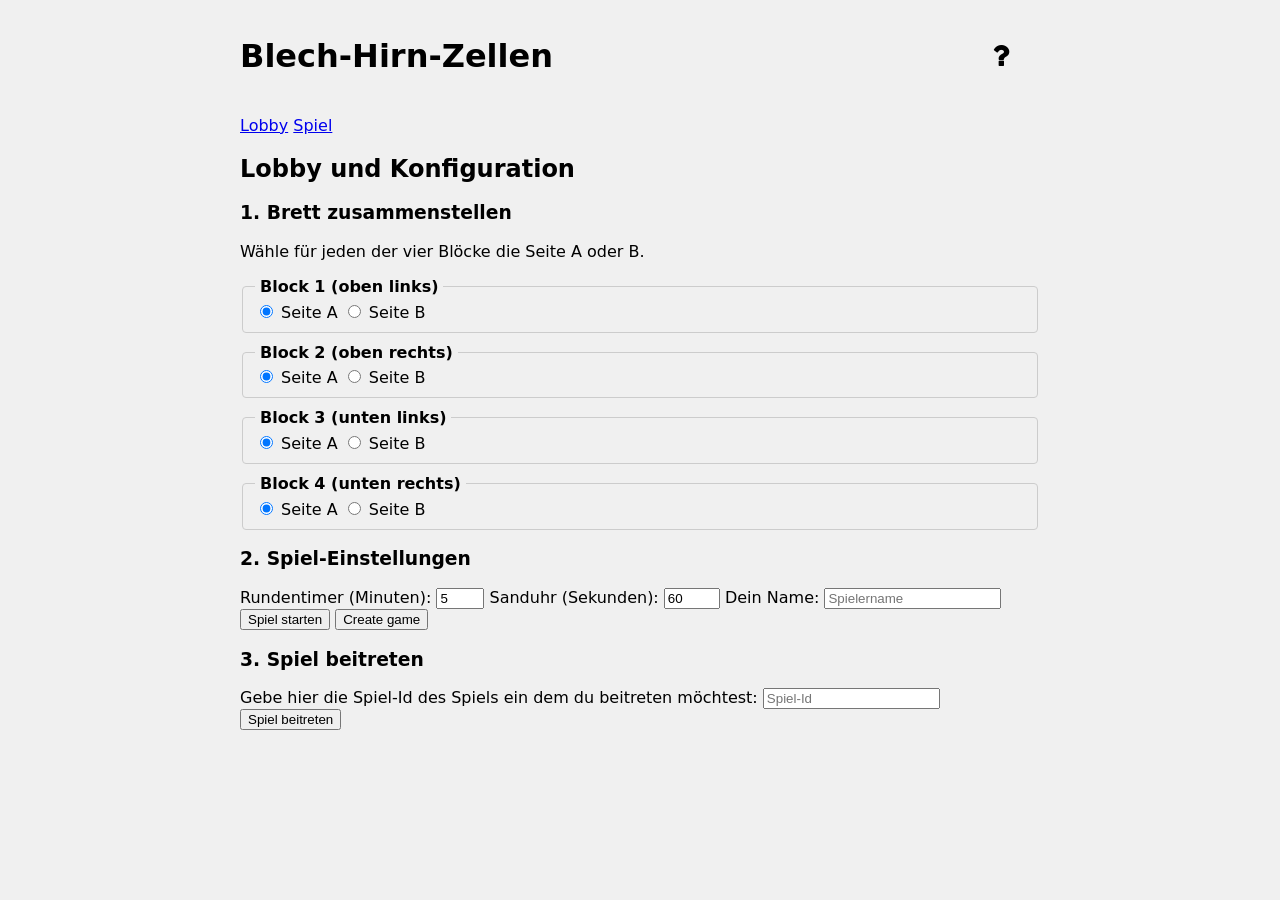
==== Frontend/nginx/static/index.html @ 742a6ca0 "feat(demonstration-loop): Add a loop in which players have to demonstrate their solution to the othe" ====
<!doctype html>
<html lang="de">

<head>
  <meta charset="utf-8">
  <title>Blech-Hirn-Zellen</title>
  <meta name="viewport" content="width=device-width, initial-scale=1">
  <link rel="stylesheet" href="styles.css">
  <link rel="stylesheet" href="https://cdnjs.cloudflare.com/ajax/libs/font-awesome/4.7.0/css/font-awesome.min.css">
</head>

<body>
  <header>
    <div id="container">
      <h1>Blech-Hirn-Zellen</h1>
      <button id="guide-btn" class="guide-btn"><i class="fa fa-question"></i></button>
    </div>
    <div id="guide-modal" class="modal">

      <!-- Modal content -->
      <div class="modal-content">
        <span class="close">&times;</span>
        <iframe src="guide.html" class="guide-html-display" title="Guide Display"></iframe>
      </div>

    </div>
    <h3 id="player-name-display"></h3>
    <nav>
      <a href="#lobby">Lobby</a>
      <a href="#game">Spiel</a>
    </nav>
  </header>

  <main>
    <section id="lobby-view" aria-label="Lobby">
      <h2>Lobby und Konfiguration</h2>

      <form id="board-config-form">
        <h3>1. Brett zusammenstellen</h3>
        <p>Wähle für jeden der vier Blöcke die Seite A oder B.</p>

        <fieldset>
          <legend>Block 1 (oben links)</legend>
          <label><input type="radio" name="block1_side" value="A" checked> Seite A</label>
          <label><input type="radio" name="block1_side" value="B"> Seite B</label>
        </fieldset>
        <fieldset>
          <legend>Block 2 (oben rechts)</legend>
          <label><input type="radio" name="block2_side" value="A" checked> Seite A</label>
          <label><input type="radio" name="block2_side" value="B"> Seite B</label>
        </fieldset>
        <fieldset>
          <legend>Block 3 (unten links)</legend>
          <label><input type="radio" name="block3_side" value="A" checked> Seite A</label>
          <label><input type="radio" name="block3_side" value="B"> Seite B</label>
        </fieldset>
        <fieldset>
          <legend>Block 4 (unten rechts)</legend>
          <label><input type="radio" name="block4_side" value="A" checked> Seite A</label>
          <label><input type="radio" name="block4_side" value="B"> Seite B</label>
        </fieldset>

        <h3>2. Spiel-Einstellungen</h3>
        <label>
          Rundentimer (Minuten):
          <input name="timer" type="number" min="1" max="20" value="5">
        </label>
        <label>
          Sanduhr (Sekunden):
          <input name="hourglass" type="number" min="30" max="300" value="60">
        </label>
        <label>
          Dein Name:
          <input name="playerName" type="text" placeholder="Spielername" required>
        </label>

        <button type="submit">Spiel starten</button>
        <button id="create-game" type="button">Create game</button>
        <label id="game-id-display"></label>

        <div id="player-list" hidden>
          <h4>Mitspieler</h4>
          <p>Spiel-Id: <span id="player-list-game-id"></span></p>
          <ul id="player-list-ul"></ul>
        </div>

        <h3>3. Spiel beitreten</h3>
        <label>
          Gebe hier die Spiel-Id des Spiels ein dem du beitreten möchtest:
          <input name="join-via-game-id" type="text" placeholder="Spiel-Id">
        </label>

        <button id="join-game" type="button">Spiel beitreten</button>
      </form>

      <p id="lobby-msg"></p>
    </section>

    <section id="game-view" aria-label="Spiel" hidden>
      <h2>Aktuelle Runde</h2>
      <label>
        Gebe hier die Zuganzahl an:
        <input name="move-count" type="number" min="1" max="100" value="1">
      </label>
      <button id="make-bet" type="button">Zuganzahl abgeben</button>

      <div id="status">
        <span id="board-name">Individuelles Brett</span> ·
        <span>Ziel: <span id="target-label"></span></span> ·
        <span>Restzeit: <span id="timer-label">–</span></span> ·
        <span>Sanduhr: <span id="hourglass-label">–</span></span>
      </div>

      <div id="bids-container">
        <h4>Zugangebote</h4>
        <ul id="bids-list"></ul>
      </div>

      <div id="board" aria-label="Spielfeld"></div>
      <p>Bewege den Roboter mit den Pfeiltasten. Er rutscht bis zum Hindernis.</p>
    </section>

    <section id="game-over-view" aria-label="Spielende" hidden>
      <h2>Spielende</h2>
      <p id="game-over-msg"></p>
      <button id="play-again">Nochmal spielen</button>
    </section>
  </main>

  <!-- Die Skript-Einbindung (JavaScript Modules) -->
  <script type="module" src="js/main.js"></script>
</body>

</html>
---- Frontend/nginx/static/styles.css ----
/* Globale Variablen für einfache Anpassungen */
:root {
  --cells: 16;
  --cell-size: 32px;
  /* Passe dies an, um das Brett größer/kleiner zu machen */
  --wall-thickness: 4px;
  --wall-color: #333;
}

body {
  font-family: system-ui, -apple-system, BlinkMacSystemFont, 'Segoe UI', Roboto, Oxygen, Ubuntu, Cantarell, 'Open Sans', 'Helvetica Neue', sans-serif;
  margin: 16px;
  background-color: #f0f0f0;
}

header,
main {
  max-width: 800px;
  margin: 0 auto;
}

/* Das Spielfeld als Grid-Container */
#board {
  display: grid;
  grid-template-columns: repeat(var(--cells), var(--cell-size));
  grid-template-rows: repeat(var(--cells), var(--cell-size));
  /* Wir entfernen den `gap`, da die Ränder jetzt die Linien bilden */
  background: #ccc;
  border: var(--wall-thickness) solid var(--wall-color);
  /* Ein äußerer Rahmen für das Brett */
}

/* Jede einzelne Zelle im Grid */
.cell {
  width: var(--cell-size);
  height: var(--cell-size);
  background: #fdfdfd;
  position: relative;
  /* Wichtig für die Positionierung des Roboters */

  /* SEHR WICHTIG: Verhindert, dass die Ränder die Zelle vergrößern und das Layout kaputt machen */
  box-sizing: border-box;
  border: 1px solid #ddd;
  /* damit leere zellen linien haben */
}

/* --- NEU: Regeln zum Zeichnen der Wände --- */
/* Wir verwenden die Ränder (border) der Zellen, um die Wände darzustellen */
.cell.wall-north {
  border-top: var(--wall-thickness) solid var(--wall-color);
}

.cell.wall-east {
  border-right: var(--wall-thickness) solid var(--wall-color);
}

.cell.wall-south {
  border-bottom: var(--wall-thickness) solid var(--wall-color);
}

.cell.wall-west {
  border-left: var(--wall-thickness) solid var(--wall-color);
}

/* --- Ende der neuen Regeln --- */


/* --- Chips --- */
.chip {
  position: absolute;
  inset: 0;
  display: flex;
  align-items: center;
  justify-content: center;
  font-size: 20px;
  z-index: 1;
}

.chip-red {
  color: #d44;
}

.chip-blue {
  color: #44d;
  text-shadow: 0px 0px 2px rgba(255, 255, 255, 0.5);
}

.chip-green {
  color: #4d4;
}

.chip-yellow {
  color: #dd4;
  text-shadow: 0px 0px 1px rgba(0, 0, 0, 0.5);
}

/* Die Roboter-Darstellung (unverändert) */
/* --- NEU: Regeln für jeden einzelnen Roboter --- */
.cell.robot-red::after {
  background-color: #d44;
}

.cell.robot-blue::after {
  background-color: #44d;
}

.cell.robot-green::after {
  background-color: #4d4;
}

.cell.robot-yellow::after {
  background-color: #dd4;
}

/* Basis-Styling für alle Roboter (ersetzt die alte .robot-Regel) */
[class*="robot-"]::after {
  content: "";
  position: absolute;
  inset: 5px;
  border-radius: 50%;
  box-shadow: 0 0 0 2px rgba(0, 0, 0, 0.5) inset;
  transition: transform 0.1s ease-out;
  /* Kleine Animation */
  z-index: 2;
}

/* NEU: Visuelles Feedback für den ausgewählten Roboter */
.cell.selected::after {
  transform: scale(1.2);
  outline: 3px solid gold;
  z-index: 3;
}

/* Die restlichen UI-Elemente (unverändert) */
#status {
  margin: 12px 0;
  font-size: 1.1em;
  background-color: #fff;
  padding: 8px;
  border-radius: 4px;
}

section[hidden] {
  display: none;
}

/* Styling für das Konfigurations-Formular */
#board-config-form fieldset {
  border: 1px solid #ccc;
  border-radius: 4px;
  margin-bottom: 10px;
}

#board-config-form legend {
  font-weight: bold;
  padding: 0 5px;
}

/* Player list styling */
#player-list {
  margin-top: 12px;
  background: #fff;
  padding: 8px;
  border-radius: 6px;
  border: 1px solid #ddd;
}

#player-list h4 {
  margin: 0 0 6px 0;
}

#player-list-ul {
  list-style: none;
  margin: 0;
  padding: 0;
}

#player-list-ul li {
  padding: 6px 8px;
  border-bottom: 1px solid #f0f0f0;
  display: flex;
  align-items: center;
  gap: 8px;
}

#player-list-ul li:last-child {
  border-bottom: none;
}

/* Game master highlight */
#player-list-ul li.gm {
  background: linear-gradient(90deg, rgba(255, 243, 205, 0.9), rgba(255, 250, 240, 0.6));
  font-weight: 600;
}

.gm-badge {
  background: #ffb400;
  color: #222;
  font-size: 0.8em;
  padding: 2px 6px;
  border-radius: 12px;
}

/* Disabled button styling for create-game */
button.disabled,
button[disabled] {
  opacity: 0.6;
  cursor: not-allowed;
  filter: grayscale(30%);
}

/* Guide button*/
#container {
  display: grid;
  grid-template-columns: 9fr 1fr;
  align-items: center;
  width: 100%;
}

.guide-btn {
  background-color: transparent;
  border: none;
  color: black;
  padding: 6px 8px;
  font-size: 30px;
  cursor: pointer;
}

.guide-btn:hover {
  color: Grey;
}

/* The Modal (background) */
.modal {
  display: none;
  /* Hidden by default */
  position: fixed;
  /* Stay in place */
  z-index: 1;
  /* Sit on top */
  padding-top: 10px;
  /* Location of the box */
  left: 0;
  top: 0;
  width: 100%;
  /* Full width */
  height: 100%;
  /* Full height */
  overflow: auto;
  /* Enable scroll if needed */
  background-color: rgb(0, 0, 0);
  /* Fallback color */
  background-color: rgba(0, 0, 0, 0.4);
  /* Black w/ opacity */
  bottom: 10px;
}

/* Modal Content */
.modal-content {
  background-color: #f0f0f0;
  margin: auto;
  padding: 20px;
  border: 1px solid #888;
  width: 80%;
  height: 90%;
}

/* The Close Button */
.close {
  color: #aaaaaa;
  float: right;
  font-size: 28px;
  font-weight: bold;
}

.close:hover,
.close:focus {
  color: #000;
  text-decoration: none;
  cursor: pointer;
}

/*Guide Display*/
.guide-html-display {
  border: none;
  width: 100%;
  height: inherit;
}

.guide-body {
  margin: unset;
}

img {
  border: 2px solid #000;
  border-radius: 4px;
  padding: 5px;
}

/* Tooltip container */
.tooltip {
  position: relative;
  display: inline-block;
}

/* Tooltip text */
.tooltip .tooltiptext {
  visibility: hidden;
  width: 120px;
  background-color: #555;
  color: #fff;
  text-align: center;
  padding: 5px 0;
  border-radius: 6px;

  /* Position the tooltip text */
  position: absolute;
  z-index: 1;
  top: 135%;
  left: 50%;
  margin-left: -60px;

  /* Fade in tooltip */
  opacity: 0;
  transition: opacity 0.3s;
}

/* Tooltip arrow */
.tooltip .tooltiptext::after {
  content: "";
  position: absolute;
  bottom: 100%;
  left: 50%;
  margin-left: -5px;
  border-width: 5px;
  border-style: solid;
  border-color: #555 transparent transparent transparent;
}

/* Show the tooltip text when you mouse over the tooltip container */
.tooltip:hover .tooltiptext {
  visibility: visible;
  opacity: 1;
}
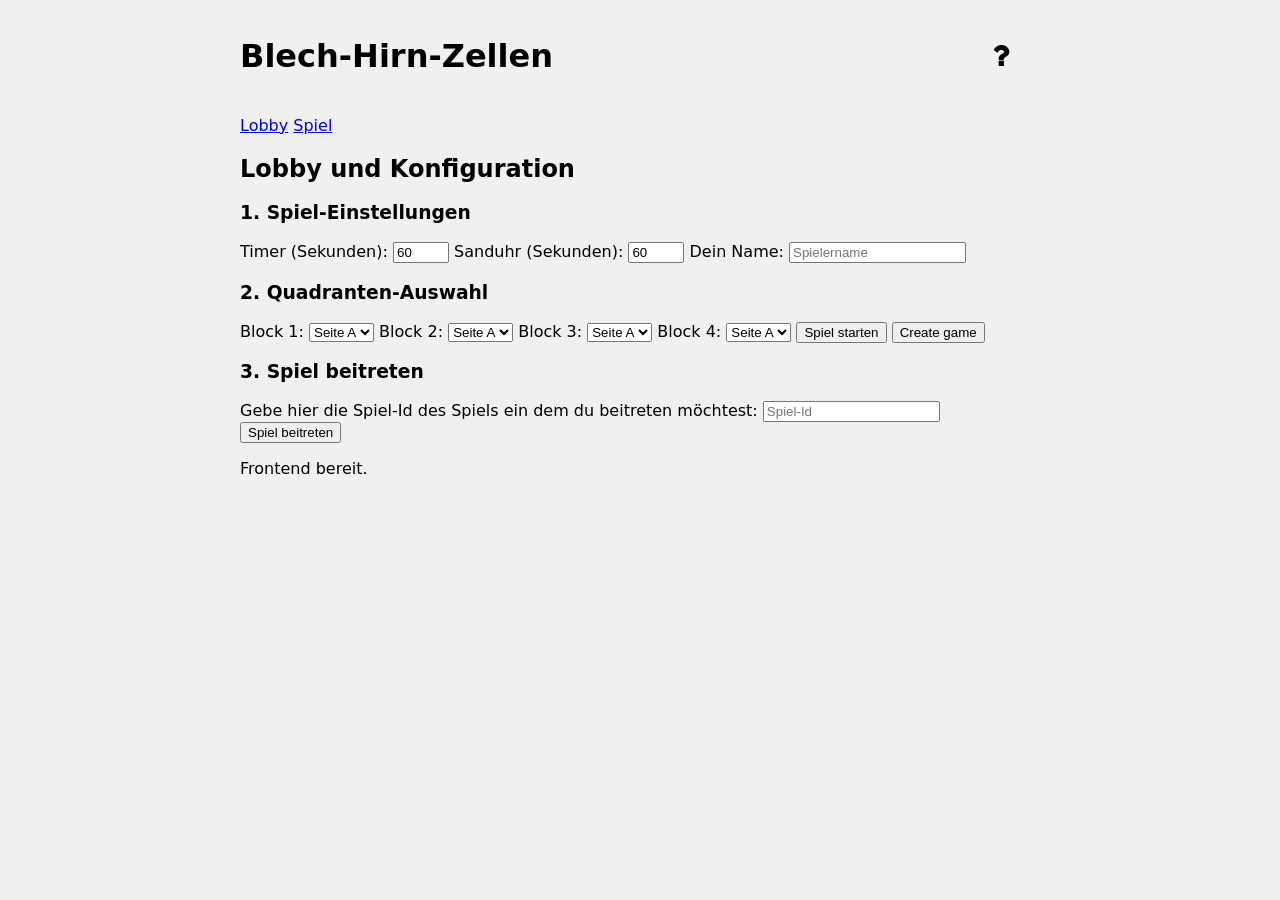
==== commit 7d953c25: "Move board setup to backend presets and sync necessary-game-elements UI" ====
--- a/Frontend/nginx/static/index.html
+++ b/Frontend/nginx/static/index.html
@@ -1,134 +1,134 @@
 <!doctype html>
 <html lang="de">
+  <head>
+    <meta charset="utf-8">
+    <title>Blech-Hirn-Zellen</title>
+    <meta name="viewport" content="width=device-width, initial-scale=1">
+    <link rel="stylesheet" href="styles.css">
+    <link rel="stylesheet" href="https://cdnjs.cloudflare.com/ajax/libs/font-awesome/4.7.0/css/font-awesome.min.css">
+  </head>
+  <body>
+    <header>
+      <div id="container">
+        <h1>Blech-Hirn-Zellen</h1>
+        <button id="guide-btn" class="guide-btn"><i class="fa fa-question"></i></button>
+      </div>
+      <div id="guide-modal" class="modal">
+        <div class="modal-content">
+          <span class="close">&times;</span>
+          <iframe src="guide.html" class="guide-html-display" title="Guide Display"></iframe>
+        </div>
+      </div>
+      <h3 id="player-name-display"></h3>
+      <nav>
+        <a href="#lobby">Lobby</a>
+        <a href="#game">Spiel</a>
+      </nav>
+    </header>
 
-<head>
-  <meta charset="utf-8">
-  <title>Blech-Hirn-Zellen</title>
-  <meta name="viewport" content="width=device-width, initial-scale=1">
-  <link rel="stylesheet" href="styles.css">
-  <link rel="stylesheet" href="https://cdnjs.cloudflare.com/ajax/libs/font-awesome/4.7.0/css/font-awesome.min.css">
-</head>
+    <main>
+      <section id="lobby-view" aria-label="Lobby">
+        <h2>Lobby und Konfiguration</h2>
 
-<body>
-  <header>
-    <div id="container">
-      <h1>Blech-Hirn-Zellen</h1>
-      <button id="guide-btn" class="guide-btn"><i class="fa fa-question"></i></button>
-    </div>
-    <div id="guide-modal" class="modal">
+        <form id="board-config-form"> 
+          <h3>1. Spiel-Einstellungen</h3>
+          <label>
+            Timer (Sekunden):
+            <input name="timer" type="number" min="10" max="300" value="60">
+          </label>
+          <label>
+            Sanduhr (Sekunden):
+            <input name="hourglass" type="number" min="30" max="300" value="60">
+          </label>
+          <label>
+            Dein Name:
+            <input name="playerName" type="text" placeholder="Spielername" required>
+          </label>
 
-      <!-- Modal content -->
-      <div class="modal-content">
-        <span class="close">&times;</span>
-        <iframe src="guide.html" class="guide-html-display" title="Guide Display"></iframe>
-      </div>
+          <h3>2. Quadranten-Auswahl</h3>
+          <label>
+            Block 1:
+            <select name="block1_side">
+              <option value="A" selected>Seite A</option>
+              <option value="B">Seite B</option>
+            </select>
+          </label>
+          <label>
+            Block 2:
+            <select name="block2_side">
+              <option value="A" selected>Seite A</option>
+              <option value="B">Seite B</option>
+            </select>
+          </label>
+          <label>
+            Block 3:
+            <select name="block3_side">
+              <option value="A" selected>Seite A</option>
+              <option value="B">Seite B</option>
+            </select>
+          </label>
+          <label>
+            Block 4:
+            <select name="block4_side">
+              <option value="A" selected>Seite A</option>
+              <option value="B">Seite B</option>
+            </select>
+          </label>
 
-    </div>
-    <h3 id="player-name-display"></h3>
-    <nav>
-      <a href="#lobby">Lobby</a>
-      <a href="#game">Spiel</a>
-    </nav>
-  </header>
+          <button type="submit">Spiel starten</button>
+          <button id="create-game" type="button">Create game</button>
+          <label id="game-id-display"></label>
+          
+          <div id="player-list" hidden>
+            <h4>Mitspieler</h4>
+            <p>Spiel-Id: <span id="player-list-game-id"></span></p>
+            <ul id="player-list-ul"></ul>
+          </div>
+          
+          <h3>3. Spiel beitreten</h3>
+          <label>
+            Gebe hier die Spiel-Id des Spiels ein dem du beitreten möchtest:
+            <input name="join-via-game-id" type="text" placeholder="Spiel-Id">
+          </label>
 
-  <main>
-    <section id="lobby-view" aria-label="Lobby">
-      <h2>Lobby und Konfiguration</h2>
+          <button id="join-game" type="button">Spiel beitreten</button>
+        </form>
 
-      <form id="board-config-form">
-        <h3>1. Brett zusammenstellen</h3>
-        <p>Wähle für jeden der vier Blöcke die Seite A oder B.</p>
+        <p id="lobby-msg"></p>
+      </section>
 
-        <fieldset>
-          <legend>Block 1 (oben links)</legend>
-          <label><input type="radio" name="block1_side" value="A" checked> Seite A</label>
-          <label><input type="radio" name="block1_side" value="B"> Seite B</label>
-        </fieldset>
-        <fieldset>
-          <legend>Block 2 (oben rechts)</legend>
-          <label><input type="radio" name="block2_side" value="A" checked> Seite A</label>
-          <label><input type="radio" name="block2_side" value="B"> Seite B</label>
-        </fieldset>
-        <fieldset>
-          <legend>Block 3 (unten links)</legend>
-          <label><input type="radio" name="block3_side" value="A" checked> Seite A</label>
-          <label><input type="radio" name="block3_side" value="B"> Seite B</label>
-        </fieldset>
-        <fieldset>
-          <legend>Block 4 (unten rechts)</legend>
-          <label><input type="radio" name="block4_side" value="A" checked> Seite A</label>
-          <label><input type="radio" name="block4_side" value="B"> Seite B</label>
-        </fieldset>
+      <section id="game-view" aria-label="Spiel" hidden>
+        <h2>Aktuelle Runde</h2>
+        <label>
+            Gebe hier die Zuganzahl an:
+            <input name="move-count" type="number" min="1" max="100" value="1">
+        </label>
+        <button id="make-bet" type="button">Zuganzahl abgeben</button>
 
-        <h3>2. Spiel-Einstellungen</h3>
-        <label>
-          Rundentimer (Minuten):
-          <input name="timer" type="number" min="1" max="20" value="5">
-        </label>
-        <label>
-          Sanduhr (Sekunden):
-          <input name="hourglass" type="number" min="30" max="300" value="60">
-        </label>
-        <label>
-          Dein Name:
-          <input name="playerName" type="text" placeholder="Spielername" required>
-        </label>
-
-        <button type="submit">Spiel starten</button>
-        <button id="create-game" type="button">Create game</button>
-        <label id="game-id-display"></label>
-
-        <div id="player-list" hidden>
-          <h4>Mitspieler</h4>
-          <p>Spiel-Id: <span id="player-list-game-id"></span></p>
-          <ul id="player-list-ul"></ul>
+        <div id="status">
+          <span id="board-name">Individuelles Brett</span> ·
+          <span>Ziel: <span id="target-label">Rot</span></span> ·
+          <span>Restzeit: <span id="timer-label">–</span></span> ·
+          <span>Sanduhr: <span id="hourglass-label">–</span></span>
         </div>
 
-        <h3>3. Spiel beitreten</h3>
-        <label>
-          Gebe hier die Spiel-Id des Spiels ein dem du beitreten möchtest:
-          <input name="join-via-game-id" type="text" placeholder="Spiel-Id">
-        </label>
+        <div id="bids-container">
+          <h4>Zugangebote</h4>
+          <ul id="bids-list"></ul>
+        </div>
+        
+        <div id="board" aria-label="Spielfeld"></div>
+        <p>Bewege den Roboter mit den Pfeiltasten. Er rutscht bis zum Hindernis.</p>
+      </section>
 
-        <button id="join-game" type="button">Spiel beitreten</button>
-      </form>
+      <section id="game-over-view" aria-label="Spielende" hidden>
+        <h2>Spielende</h2>
+        <p id="game-over-msg"></p>
+        <button id="play-again">Nochmal spielen</button>
+      </section>
+    </main>
 
-      <p id="lobby-msg"></p>
-    </section>
-
-    <section id="game-view" aria-label="Spiel" hidden>
-      <h2>Aktuelle Runde</h2>
-      <label>
-        Gebe hier die Zuganzahl an:
-        <input name="move-count" type="number" min="1" max="100" value="1">
-      </label>
-      <button id="make-bet" type="button">Zuganzahl abgeben</button>
-
-      <div id="status">
-        <span id="board-name">Individuelles Brett</span> ·
-        <span>Ziel: <span id="target-label"></span></span> ·
-        <span>Restzeit: <span id="timer-label">–</span></span> ·
-        <span>Sanduhr: <span id="hourglass-label">–</span></span>
-      </div>
-
-      <div id="bids-container">
-        <h4>Zugangebote</h4>
-        <ul id="bids-list"></ul>
-      </div>
-
-      <div id="board" aria-label="Spielfeld"></div>
-      <p>Bewege den Roboter mit den Pfeiltasten. Er rutscht bis zum Hindernis.</p>
-    </section>
-
-    <section id="game-over-view" aria-label="Spielende" hidden>
-      <h2>Spielende</h2>
-      <p id="game-over-msg"></p>
-      <button id="play-again">Nochmal spielen</button>
-    </section>
-  </main>
-
-  <!-- Die Skript-Einbindung (JavaScript Modules) -->
-  <script type="module" src="js/main.js"></script>
-</body>
-
-</html>+    <!-- Bump ?v=... Please increment, whenever JS module files/import paths are added, removed, renamed, or moved to avoid stale browser module cache. -->
+    <script type="module" src="js/main.js?v=20260407-1"></script>
+  </body>
+</html>
--- a/Frontend/nginx/static/styles.css
+++ b/Frontend/nginx/static/styles.css
@@ -1,8 +1,7 @@
 /* Globale Variablen für einfache Anpassungen */
 :root {
   --cells: 16;
-  --cell-size: 32px;
-  /* Passe dies an, um das Brett größer/kleiner zu machen */
+  --cell-size: 32px; /* Passe dies an, um das Brett größer/kleiner zu machen */
   --wall-thickness: 4px;
   --wall-color: #333;
 }
@@ -13,8 +12,7 @@
   background-color: #f0f0f0;
 }
 
-header,
-main {
+header, main {
   max-width: 800px;
   margin: 0 auto;
 }
@@ -26,8 +24,7 @@
   grid-template-rows: repeat(var(--cells), var(--cell-size));
   /* Wir entfernen den `gap`, da die Ränder jetzt die Linien bilden */
   background: #ccc;
-  border: var(--wall-thickness) solid var(--wall-color);
-  /* Ein äußerer Rahmen für das Brett */
+  border: var(--wall-thickness) solid var(--wall-color); /* Ein äußerer Rahmen für das Brett */
 }
 
 /* Jede einzelne Zelle im Grid */
@@ -35,13 +32,40 @@
   width: var(--cell-size);
   height: var(--cell-size);
   background: #fdfdfd;
-  position: relative;
-  /* Wichtig für die Positionierung des Roboters */
-
+  position: relative; /* Wichtig für die Positionierung des Roboters */
+  
   /* SEHR WICHTIG: Verhindert, dass die Ränder die Zelle vergrößern und das Layout kaputt machen */
   box-sizing: border-box;
-  border: 1px solid #ddd;
-  /* damit leere zellen linien haben */
+  border: 1px solid #ddd; /* damit leere zellen linien haben */
+}
+
+/* --- Chips (wie in feature/necessary-game-elements) --- */
+.chip {
+  position: absolute;
+  inset: 0;
+  display: flex;
+  align-items: center;
+  justify-content: center;
+  font-size: 20px;
+  z-index: 1;
+}
+
+.chip-red {
+  color: #d78f8f;
+}
+
+.chip-blue {
+  color: #8f9edc;
+  text-shadow: 0 0 2px rgba(255, 255, 255, 0.5);
+}
+
+.chip-green {
+  color: #90c790;
+}
+
+.chip-yellow {
+  color: #cfc18a;
+  text-shadow: 0 0 1px rgba(0, 0, 0, 0.5);
 }
 
 /* --- NEU: Regeln zum Zeichnen der Wände --- */
@@ -49,78 +73,55 @@
 .cell.wall-north {
   border-top: var(--wall-thickness) solid var(--wall-color);
 }
-
 .cell.wall-east {
   border-right: var(--wall-thickness) solid var(--wall-color);
 }
-
 .cell.wall-south {
   border-bottom: var(--wall-thickness) solid var(--wall-color);
 }
-
 .cell.wall-west {
   border-left: var(--wall-thickness) solid var(--wall-color);
 }
-
 /* --- Ende der neuen Regeln --- */
 
 
-/* --- Chips --- */
-.chip {
+/* Die Roboter-Darstellung (unverändert) */
+/* --- NEU: Regeln für jeden einzelnen Roboter --- */
+.cell.robot-red::before {
+  color: #c73a3a;
+}
+.cell.robot-blue::before {
+  color: #3c58c7;
+}
+.cell.robot-green::before {
+  color: #3caa54;
+}
+.cell.robot-yellow::before {
+  color: #b89a2d;
+}
+
+.cell[class*="robot-"]::before {
+  content: "!";
   position: absolute;
   inset: 0;
   display: flex;
   align-items: center;
   justify-content: center;
-  font-size: 20px;
-  z-index: 1;
-}
-
-.chip-red {
-  color: #d44;
-}
-
-.chip-blue {
-  color: #44d;
-  text-shadow: 0px 0px 2px rgba(255, 255, 255, 0.5);
-}
-
-.chip-green {
-  color: #4d4;
-}
-
-.chip-yellow {
-  color: #dd4;
-  text-shadow: 0px 0px 1px rgba(0, 0, 0, 0.5);
-}
-
-/* Die Roboter-Darstellung (unverändert) */
-/* --- NEU: Regeln für jeden einzelnen Roboter --- */
-.cell.robot-red::after {
-  background-color: #d44;
-}
-
-.cell.robot-blue::after {
-  background-color: #44d;
-}
-
-.cell.robot-green::after {
-  background-color: #4d4;
-}
-
-.cell.robot-yellow::after {
-  background-color: #dd4;
+  font-size: 18px;
+  font-weight: 900;
+  z-index: 3;
 }
 
 /* Basis-Styling für alle Roboter (ersetzt die alte .robot-Regel) */
 [class*="robot-"]::after {
   content: "";
   position: absolute;
-  inset: 5px;
+  inset: 4px;
   border-radius: 50%;
-  box-shadow: 0 0 0 2px rgba(0, 0, 0, 0.5) inset;
-  transition: transform 0.1s ease-out;
-  /* Kleine Animation */
+  background: #fff;
+  border: 3px solid #1f1f1f;
+  box-shadow: 0 1px 2px rgba(0,0,0,0.25);
+  transition: transform 0.1s ease-out; /* Kleine Animation */
   z-index: 2;
 }
 
@@ -128,20 +129,18 @@
 .cell.selected::after {
   transform: scale(1.2);
   outline: 3px solid gold;
-  z-index: 3;
 }
 
 /* Die restlichen UI-Elemente (unverändert) */
-#status {
+#status { 
   margin: 12px 0;
   font-size: 1.1em;
   background-color: #fff;
   padding: 8px;
   border-radius: 4px;
 }
-
-section[hidden] {
-  display: none;
+section[hidden] { 
+  display: none; 
 }
 
 /* Styling für das Konfigurations-Formular */
@@ -150,7 +149,6 @@
   border-radius: 4px;
   margin-bottom: 10px;
 }
-
 #board-config-form legend {
   font-weight: bold;
   padding: 0 5px;
@@ -164,17 +162,14 @@
   border-radius: 6px;
   border: 1px solid #ddd;
 }
-
 #player-list h4 {
   margin: 0 0 6px 0;
 }
-
 #player-list-ul {
   list-style: none;
   margin: 0;
   padding: 0;
 }
-
 #player-list-ul li {
   padding: 6px 8px;
   border-bottom: 1px solid #f0f0f0;
@@ -182,17 +177,13 @@
   align-items: center;
   gap: 8px;
 }
-
-#player-list-ul li:last-child {
-  border-bottom: none;
-}
+#player-list-ul li:last-child { border-bottom: none; }
 
 /* Game master highlight */
 #player-list-ul li.gm {
-  background: linear-gradient(90deg, rgba(255, 243, 205, 0.9), rgba(255, 250, 240, 0.6));
+  background: linear-gradient(90deg, rgba(255,243,205,0.9), rgba(255,250,240,0.6));
   font-weight: 600;
 }
-
 .gm-badge {
   background: #ffb400;
   color: #222;
@@ -202,8 +193,7 @@
 }
 
 /* Disabled button styling for create-game */
-button.disabled,
-button[disabled] {
+button.disabled, button[disabled] {
   opacity: 0.6;
   cursor: not-allowed;
   filter: grayscale(30%);
@@ -232,26 +222,17 @@
 
 /* The Modal (background) */
 .modal {
-  display: none;
-  /* Hidden by default */
-  position: fixed;
-  /* Stay in place */
-  z-index: 1;
-  /* Sit on top */
-  padding-top: 10px;
-  /* Location of the box */
+  display: none; /* Hidden by default */
+  position: fixed; /* Stay in place */
+  z-index: 1; /* Sit on top */
+  padding-top: 10px; /* Location of the box */
   left: 0;
   top: 0;
-  width: 100%;
-  /* Full width */
-  height: 100%;
-  /* Full height */
-  overflow: auto;
-  /* Enable scroll if needed */
-  background-color: rgb(0, 0, 0);
-  /* Fallback color */
-  background-color: rgba(0, 0, 0, 0.4);
-  /* Black w/ opacity */
+  width: 100%; /* Full width */
+  height: 100%; /* Full height */
+  overflow: auto; /* Enable scroll if needed */
+  background-color: rgb(0,0,0); /* Fallback color */
+  background-color: rgba(0,0,0,0.4); /* Black w/ opacity */
   bottom: 10px;
 }
 
@@ -295,50 +276,4 @@
   border: 2px solid #000;
   border-radius: 4px;
   padding: 5px;
-}
-
-/* Tooltip container */
-.tooltip {
-  position: relative;
-  display: inline-block;
-}
-
-/* Tooltip text */
-.tooltip .tooltiptext {
-  visibility: hidden;
-  width: 120px;
-  background-color: #555;
-  color: #fff;
-  text-align: center;
-  padding: 5px 0;
-  border-radius: 6px;
-
-  /* Position the tooltip text */
-  position: absolute;
-  z-index: 1;
-  top: 135%;
-  left: 50%;
-  margin-left: -60px;
-
-  /* Fade in tooltip */
-  opacity: 0;
-  transition: opacity 0.3s;
-}
-
-/* Tooltip arrow */
-.tooltip .tooltiptext::after {
-  content: "";
-  position: absolute;
-  bottom: 100%;
-  left: 50%;
-  margin-left: -5px;
-  border-width: 5px;
-  border-style: solid;
-  border-color: #555 transparent transparent transparent;
-}
-
-/* Show the tooltip text when you mouse over the tooltip container */
-.tooltip:hover .tooltiptext {
-  visibility: visible;
-  opacity: 1;
 }
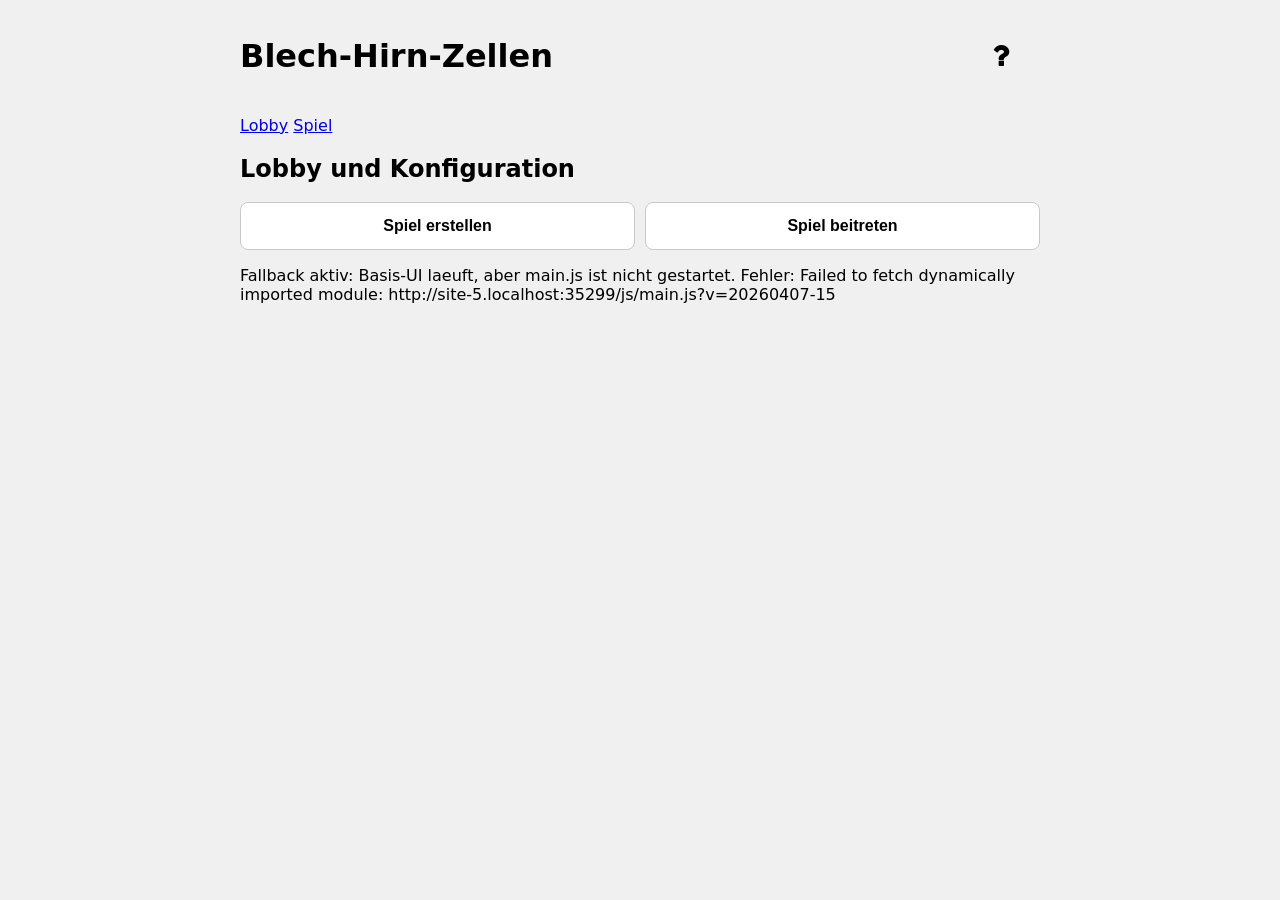
==== commit 0db2b31f: "Added: better UI for Game creation / sync multiplayer join payload  and board rendering" ====
--- a/Frontend/nginx/static/index.html
+++ b/Frontend/nginx/static/index.html
@@ -30,6 +30,12 @@
       <section id="lobby-view" aria-label="Lobby">
         <h2>Lobby und Konfiguration</h2>
 
+        <div id="lobby-mode-select" class="lobby-mode-select">
+          <button id="show-create-flow" type="button" class="mode-card">Spiel erstellen</button>
+          <button id="show-join-flow" type="button" class="mode-card">Spiel beitreten</button>
+        </div>
+
+        <div id="create-flow" hidden>
         <form id="board-config-form"> 
           <h3>1. Spiel-Einstellungen</h3>
           <label>
@@ -75,8 +81,7 @@
             </select>
           </label>
 
-          <button type="submit">Spiel starten</button>
-          <button id="create-game" type="button">Create game</button>
+          <button id="create-game" type="button">Board erstellen</button>
           <label id="game-id-display"></label>
           
           <div id="player-list" hidden>
@@ -85,14 +90,17 @@
             <ul id="player-list-ul"></ul>
           </div>
           
-          <h3>3. Spiel beitreten</h3>
+        </form>
+        </div>
+
+        <div id="join-flow" hidden>
+          <h3>Spiel beitreten</h3>
           <label>
             Gebe hier die Spiel-Id des Spiels ein dem du beitreten möchtest:
-            <input name="join-via-game-id" type="text" placeholder="Spiel-Id">
-          </label>
-
+            <input id="join-game-id-input" name="join-via-game-id" type="text" placeholder="Spiel-Id">
+          </label>
           <button id="join-game" type="button">Spiel beitreten</button>
-        </form>
+        </div>
 
         <p id="lobby-msg"></p>
       </section>
@@ -129,6 +137,107 @@
     </main>
 
     <!-- Bump ?v=... Please increment, whenever JS module files/import paths are added, removed, renamed, or moved to avoid stale browser module cache. -->
-    <script type="module" src="js/main.js?v=20260407-1"></script>
+    <script>
+      // Robust module bootstrap with explicit error capture.
+      // This gives us a concrete error string when the app module cannot start.
+      window.__bhzMainScriptError = window.__bhzMainScriptError || '';
+      (async function bootMainModule() {
+        if (window.location.protocol === 'file:') {
+          window.__bhzMainScriptError = 'Frontend was opened as file:// . Please open http://127.0.0.1:8080 instead.';
+          return;
+        }
+        try {
+          await import('/js/main.js?v=20260407-15');
+        } catch (err) {
+          window.__bhzMainScriptError = String(err && (err.message || err)) || 'main module failed to load';
+        }
+      })();
+    </script>
+    <script>
+      // Small safety fallback:
+      // If module boot fails in browser (stale cache/import error), keep basic lobby and guide controls usable.
+      (function () {
+        window.__bhzMainScriptError = window.__bhzMainScriptError || '';
+        window.addEventListener('error', (event) => {
+          const msg = String(event?.message || event?.error?.message || 'unknown error');
+          window.__bhzMainScriptError = msg;
+        });
+        window.addEventListener('unhandledrejection', (event) => {
+          const msg = String(event?.reason?.message || event?.reason || 'promise rejection');
+          window.__bhzMainScriptError = msg;
+        });
+
+        const lobbyMsg = document.getElementById('lobby-msg');
+        const modeSelect = document.getElementById('lobby-mode-select');
+        const createFlow = document.getElementById('create-flow');
+        const joinFlow = document.getElementById('join-flow');
+        const showCreate = document.getElementById('show-create-flow');
+        const showJoin = document.getElementById('show-join-flow');
+        const createGameBtn = document.getElementById('create-game');
+        const guideBtn = document.getElementById('guide-btn');
+        const guideModal = document.getElementById('guide-modal');
+        const guideClose = document.querySelector('#guide-modal .close');
+
+        const setMode = (mode) => {
+          if (!modeSelect || !createFlow || !joinFlow) return;
+          if (mode === 'create') {
+            modeSelect.hidden = true;
+            createFlow.hidden = false;
+            joinFlow.hidden = true;
+            return;
+          }
+          if (mode === 'join') {
+            modeSelect.hidden = true;
+            createFlow.hidden = true;
+            joinFlow.hidden = false;
+            return;
+          }
+          modeSelect.hidden = false;
+          createFlow.hidden = true;
+          joinFlow.hidden = true;
+        };
+
+        if (showCreate) {
+          showCreate.addEventListener('click', () => setMode('create'));
+        }
+        if (showJoin) {
+          showJoin.addEventListener('click', () => setMode('join'));
+        }
+        if (createGameBtn) {
+          createGameBtn.addEventListener('click', () => {
+            if (!window.__bhzMainBooted && lobbyMsg) {
+              const err = window.__bhzMainScriptError ? ` Fehler: ${window.__bhzMainScriptError}` : '';
+              lobbyMsg.textContent = `Frontend noch nicht voll geladen.${err} Bitte Hard Reload (Cmd+Shift+R) und erneut versuchen.`;
+              return;
+            }
+            if (window.__bhzMainBooted && createGameBtn.dataset.bound !== 'yes' && lobbyMsg) {
+              lobbyMsg.textContent = 'Create-Handler fehlt. Bitte Hard Reload ausfuehren.';
+            }
+          });
+        }
+        if (guideBtn && guideModal) {
+          guideBtn.addEventListener('click', () => {
+            guideModal.style.display = 'block';
+          });
+        }
+        if (guideClose && guideModal) {
+          guideClose.addEventListener('click', () => {
+            guideModal.style.display = 'none';
+          });
+        }
+        if (guideModal) {
+          window.addEventListener('click', (event) => {
+            if (event.target === guideModal) guideModal.style.display = 'none';
+          });
+        }
+
+        setTimeout(() => {
+          if (!window.__bhzMainBooted && lobbyMsg) {
+            const err = window.__bhzMainScriptError ? ` Fehler: ${window.__bhzMainScriptError}` : '';
+            lobbyMsg.textContent = `Fallback aktiv: Basis-UI laeuft, aber main.js ist nicht gestartet.${err}`;
+          }
+        }, 1200);
+      })();
+    </script>
   </body>
 </html>
--- a/Frontend/nginx/static/styles.css
+++ b/Frontend/nginx/static/styles.css
@@ -15,6 +15,27 @@
 header, main {
   max-width: 800px;
   margin: 0 auto;
+}
+
+.lobby-mode-select {
+  display: grid;
+  grid-template-columns: 1fr 1fr;
+  gap: 10px;
+  margin: 10px 0 14px;
+}
+
+.mode-card {
+  padding: 14px 12px;
+  border: 1px solid #c9c9c9;
+  border-radius: 8px;
+  background: #fff;
+  font-size: 1rem;
+  font-weight: 600;
+  cursor: pointer;
+}
+
+.mode-card:hover {
+  background: #f7f7f7;
 }
 
 /* Das Spielfeld als Grid-Container */
@@ -199,7 +220,7 @@
   filter: grayscale(30%);
 }
 
-/* Guide button*/
+/* Guide button and modal (from necessary-game-elements) */
 #container {
   display: grid;
   grid-template-columns: 9fr 1fr;
@@ -217,26 +238,22 @@
 }
 
 .guide-btn:hover {
-  color: Grey;
-}
-
-/* The Modal (background) */
+  color: grey;
+}
+
 .modal {
-  display: none; /* Hidden by default */
-  position: fixed; /* Stay in place */
-  z-index: 1; /* Sit on top */
-  padding-top: 10px; /* Location of the box */
+  display: none;
+  position: fixed;
+  z-index: 10;
+  padding-top: 10px;
   left: 0;
   top: 0;
-  width: 100%; /* Full width */
-  height: 100%; /* Full height */
-  overflow: auto; /* Enable scroll if needed */
-  background-color: rgb(0,0,0); /* Fallback color */
-  background-color: rgba(0,0,0,0.4); /* Black w/ opacity */
-  bottom: 10px;
-}
-
-/* Modal Content */
+  width: 100%;
+  height: 100%;
+  overflow: auto;
+  background-color: rgba(0, 0, 0, 0.4);
+}
+
 .modal-content {
   background-color: #f0f0f0;
   margin: auto;
@@ -246,7 +263,6 @@
   height: 90%;
 }
 
-/* The Close Button */
 .close {
   color: #aaaaaa;
   float: right;
@@ -261,19 +277,8 @@
   cursor: pointer;
 }
 
-/*Guide Display*/
 .guide-html-display {
   border: none;
   width: 100%;
   height: inherit;
 }
-
-.guide-body {
-  margin: unset;
-}
-
-img {
-  border: 2px solid #000;
-  border-radius: 4px;
-  padding: 5px;
-}
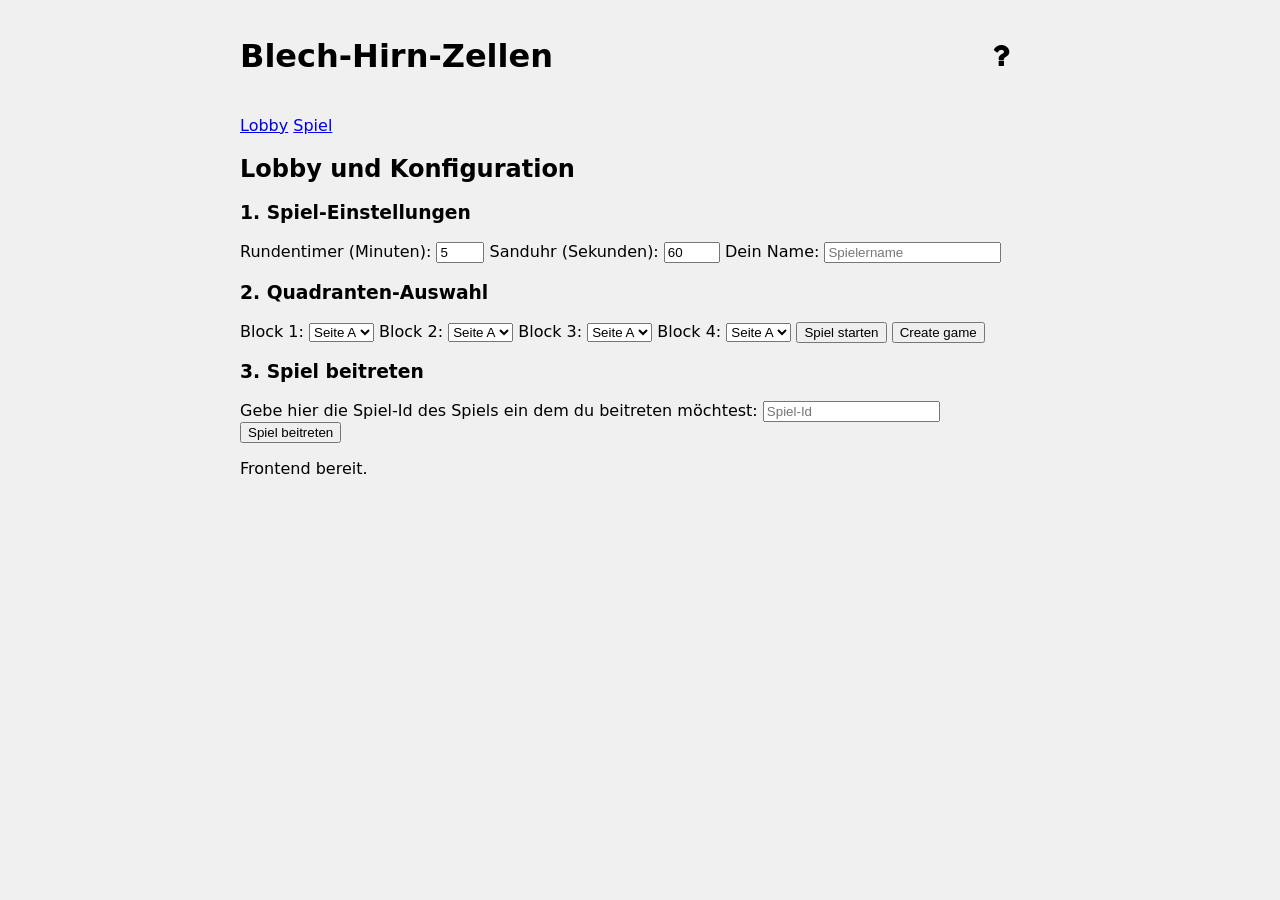
==== commit 766da78c: "feat(game): Add some features from the necessary-game-elements branch and some fixes to make the gam" ====
--- a/Frontend/nginx/static/index.html
+++ b/Frontend/nginx/static/index.html
@@ -30,17 +30,11 @@
       <section id="lobby-view" aria-label="Lobby">
         <h2>Lobby und Konfiguration</h2>
 
-        <div id="lobby-mode-select" class="lobby-mode-select">
-          <button id="show-create-flow" type="button" class="mode-card">Spiel erstellen</button>
-          <button id="show-join-flow" type="button" class="mode-card">Spiel beitreten</button>
-        </div>
-
-        <div id="create-flow" hidden>
         <form id="board-config-form"> 
           <h3>1. Spiel-Einstellungen</h3>
           <label>
-            Timer (Sekunden):
-            <input name="timer" type="number" min="10" max="300" value="60">
+            Rundentimer (Minuten):
+            <input name="timer" type="number" min="1" max="20" value="5">
           </label>
           <label>
             Sanduhr (Sekunden):
@@ -81,7 +75,8 @@
             </select>
           </label>
 
-          <button id="create-game" type="button">Board erstellen</button>
+          <button type="submit">Spiel starten</button>
+          <button id="create-game" type="button">Create game</button>
           <label id="game-id-display"></label>
           
           <div id="player-list" hidden>
@@ -90,17 +85,14 @@
             <ul id="player-list-ul"></ul>
           </div>
           
-        </form>
-        </div>
-
-        <div id="join-flow" hidden>
-          <h3>Spiel beitreten</h3>
+          <h3>3. Spiel beitreten</h3>
           <label>
             Gebe hier die Spiel-Id des Spiels ein dem du beitreten möchtest:
-            <input id="join-game-id-input" name="join-via-game-id" type="text" placeholder="Spiel-Id">
+            <input name="join-via-game-id" type="text" placeholder="Spiel-Id">
           </label>
+
           <button id="join-game" type="button">Spiel beitreten</button>
-        </div>
+        </form>
 
         <p id="lobby-msg"></p>
       </section>
@@ -137,107 +129,6 @@
     </main>
 
     <!-- Bump ?v=... Please increment, whenever JS module files/import paths are added, removed, renamed, or moved to avoid stale browser module cache. -->
-    <script>
-      // Robust module bootstrap with explicit error capture.
-      // This gives us a concrete error string when the app module cannot start.
-      window.__bhzMainScriptError = window.__bhzMainScriptError || '';
-      (async function bootMainModule() {
-        if (window.location.protocol === 'file:') {
-          window.__bhzMainScriptError = 'Frontend was opened as file:// . Please open http://127.0.0.1:8080 instead.';
-          return;
-        }
-        try {
-          await import('/js/main.js?v=20260407-15');
-        } catch (err) {
-          window.__bhzMainScriptError = String(err && (err.message || err)) || 'main module failed to load';
-        }
-      })();
-    </script>
-    <script>
-      // Small safety fallback:
-      // If module boot fails in browser (stale cache/import error), keep basic lobby and guide controls usable.
-      (function () {
-        window.__bhzMainScriptError = window.__bhzMainScriptError || '';
-        window.addEventListener('error', (event) => {
-          const msg = String(event?.message || event?.error?.message || 'unknown error');
-          window.__bhzMainScriptError = msg;
-        });
-        window.addEventListener('unhandledrejection', (event) => {
-          const msg = String(event?.reason?.message || event?.reason || 'promise rejection');
-          window.__bhzMainScriptError = msg;
-        });
-
-        const lobbyMsg = document.getElementById('lobby-msg');
-        const modeSelect = document.getElementById('lobby-mode-select');
-        const createFlow = document.getElementById('create-flow');
-        const joinFlow = document.getElementById('join-flow');
-        const showCreate = document.getElementById('show-create-flow');
-        const showJoin = document.getElementById('show-join-flow');
-        const createGameBtn = document.getElementById('create-game');
-        const guideBtn = document.getElementById('guide-btn');
-        const guideModal = document.getElementById('guide-modal');
-        const guideClose = document.querySelector('#guide-modal .close');
-
-        const setMode = (mode) => {
-          if (!modeSelect || !createFlow || !joinFlow) return;
-          if (mode === 'create') {
-            modeSelect.hidden = true;
-            createFlow.hidden = false;
-            joinFlow.hidden = true;
-            return;
-          }
-          if (mode === 'join') {
-            modeSelect.hidden = true;
-            createFlow.hidden = true;
-            joinFlow.hidden = false;
-            return;
-          }
-          modeSelect.hidden = false;
-          createFlow.hidden = true;
-          joinFlow.hidden = true;
-        };
-
-        if (showCreate) {
-          showCreate.addEventListener('click', () => setMode('create'));
-        }
-        if (showJoin) {
-          showJoin.addEventListener('click', () => setMode('join'));
-        }
-        if (createGameBtn) {
-          createGameBtn.addEventListener('click', () => {
-            if (!window.__bhzMainBooted && lobbyMsg) {
-              const err = window.__bhzMainScriptError ? ` Fehler: ${window.__bhzMainScriptError}` : '';
-              lobbyMsg.textContent = `Frontend noch nicht voll geladen.${err} Bitte Hard Reload (Cmd+Shift+R) und erneut versuchen.`;
-              return;
-            }
-            if (window.__bhzMainBooted && createGameBtn.dataset.bound !== 'yes' && lobbyMsg) {
-              lobbyMsg.textContent = 'Create-Handler fehlt. Bitte Hard Reload ausfuehren.';
-            }
-          });
-        }
-        if (guideBtn && guideModal) {
-          guideBtn.addEventListener('click', () => {
-            guideModal.style.display = 'block';
-          });
-        }
-        if (guideClose && guideModal) {
-          guideClose.addEventListener('click', () => {
-            guideModal.style.display = 'none';
-          });
-        }
-        if (guideModal) {
-          window.addEventListener('click', (event) => {
-            if (event.target === guideModal) guideModal.style.display = 'none';
-          });
-        }
-
-        setTimeout(() => {
-          if (!window.__bhzMainBooted && lobbyMsg) {
-            const err = window.__bhzMainScriptError ? ` Fehler: ${window.__bhzMainScriptError}` : '';
-            lobbyMsg.textContent = `Fallback aktiv: Basis-UI laeuft, aber main.js ist nicht gestartet.${err}`;
-          }
-        }, 1200);
-      })();
-    </script>
+    <script type="module" src="js/main.js?v=20260407-1"></script>
   </body>
 </html>
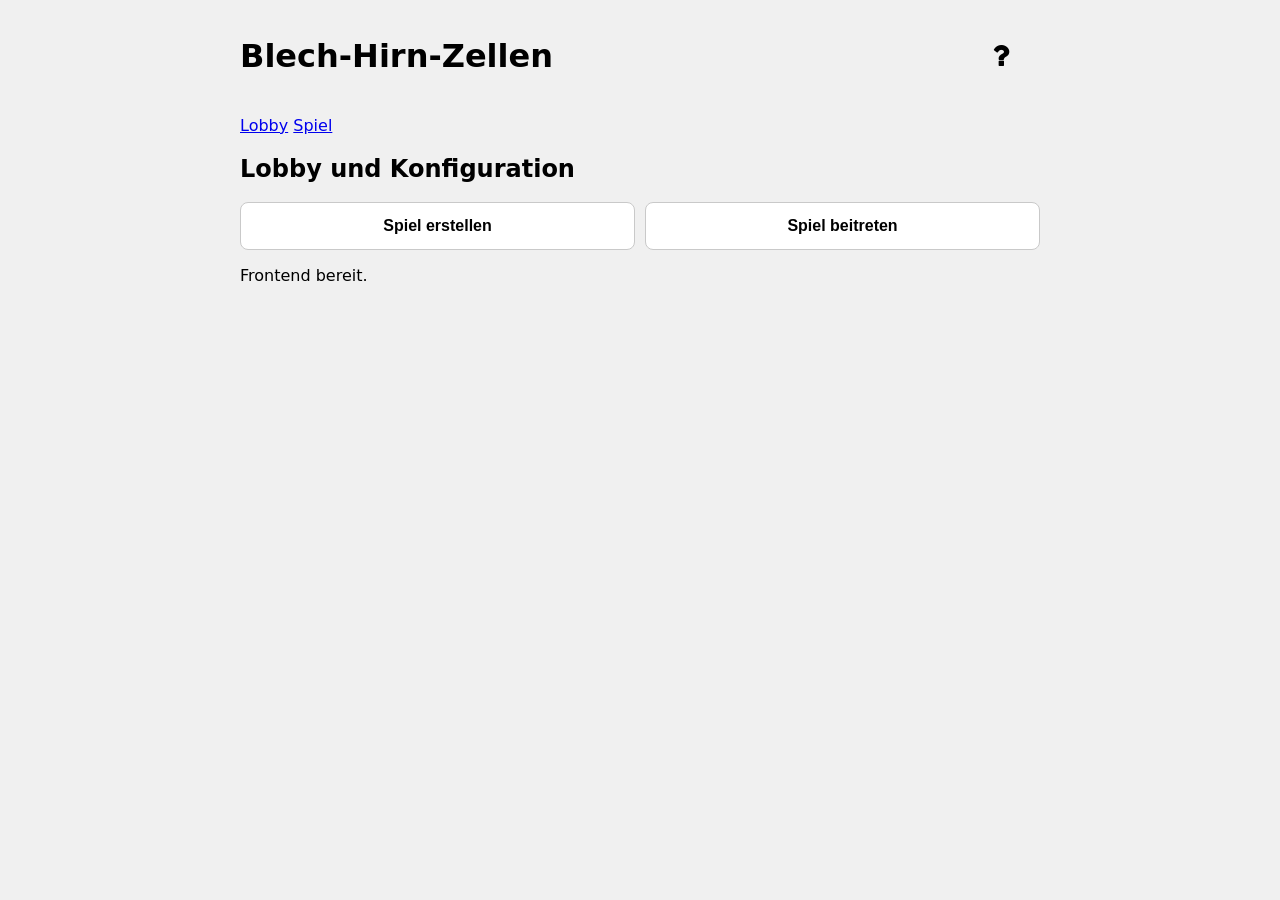
==== commit 2a5f8174: "feat(game): Add some fixes and improvements to make playing the game smoother and better" ====
--- a/Frontend/nginx/static/index.html
+++ b/Frontend/nginx/static/index.html
@@ -30,6 +30,12 @@
       <section id="lobby-view" aria-label="Lobby">
         <h2>Lobby und Konfiguration</h2>
 
+        <div id="lobby-mode-select" class="lobby-mode-select">
+          <button id="show-create-flow" type="button" class="mode-card">Spiel erstellen</button>
+          <button id="show-join-flow" type="button" class="mode-card">Spiel beitreten</button>
+        </div>
+
+        <div id="create-flow" hidden>
         <form id="board-config-form"> 
           <h3>1. Spiel-Einstellungen</h3>
           <label>
@@ -75,7 +81,7 @@
             </select>
           </label>
 
-          <button type="submit">Spiel starten</button>
+          <button id="start-game" type="submit" disabled>Spiel starten</button>
           <button id="create-game" type="button">Create game</button>
           <label id="game-id-display"></label>
           
@@ -85,14 +91,18 @@
             <ul id="player-list-ul"></ul>
           </div>
           
+        </form>
+        </div>
+
+        <div id="join-flow" hidden>
           <h3>3. Spiel beitreten</h3>
           <label>
             Gebe hier die Spiel-Id des Spiels ein dem du beitreten möchtest:
-            <input name="join-via-game-id" type="text" placeholder="Spiel-Id">
+            <input id="join-game-id-input" name="join-via-game-id" type="text" placeholder="Spiel-Id">
           </label>
 
           <button id="join-game" type="button">Spiel beitreten</button>
-        </form>
+        </div>
 
         <p id="lobby-msg"></p>
       </section>
@@ -101,7 +111,7 @@
         <h2>Aktuelle Runde</h2>
         <label>
             Gebe hier die Zuganzahl an:
-            <input name="move-count" type="number" min="1" max="100" value="1">
+            <input name="move-count" type="number" min="2" max="100" value="2">
         </label>
         <button id="make-bet" type="button">Zuganzahl abgeben</button>
 
@@ -117,18 +127,47 @@
           <ul id="bids-list"></ul>
         </div>
         
-        <div id="board" aria-label="Spielfeld"></div>
+        <div id="board-container">
+          <div id="board" aria-label="Spielfeld"></div>
+          <svg id="arrow-canvas" aria-hidden="true" viewBox="0 0 100 100" preserveAspectRatio="none">
+            <defs>
+              <marker id="arrowhead" markerWidth="8" markerHeight="8" refX="6" refY="4" orient="auto">
+                <path d="M0,0 L8,4 L0,8 Z" fill="context-stroke"></path>
+              </marker>
+            </defs>
+          </svg>
+        </div>
         <p>Bewege den Roboter mit den Pfeiltasten. Er rutscht bis zum Hindernis.</p>
       </section>
 
       <section id="game-over-view" aria-label="Spielende" hidden>
         <h2>Spielende</h2>
         <p id="game-over-msg"></p>
-        <button id="play-again">Nochmal spielen</button>
+        <p id="game-over-timer"></p>
+        <div id="game-over-actions">
+          <button id="play-again" type="button">Weitere Runde</button>
+          <button id="leave-after-game" type="button">Spiel verlassen</button>
+        </div>
+        <div id="game-over-player-list" class="results-player-list"></div>
       </section>
     </main>
 
-    <!-- Bump ?v=... Please increment, whenever JS module files/import paths are added, removed, renamed, or moved to avoid stale browser module cache. -->
-    <script type="module" src="js/main.js?v=20260407-1"></script>
+    <div id="game-event-modal" class="modal">
+      <div class="modal-content event-modal-content">
+        <h3 id="game-event-title">Rundenhinweis</h3>
+        <p id="game-event-message"></p>
+        <button id="game-event-confirm" type="button">OK</button>
+      </div>
+    </div>
+
+    <div id="solution-loading-modal" class="modal">
+      <div class="modal-content loading-modal-content">
+        <div class="loading-spinner" aria-hidden="true"></div>
+        <h3 id="solution-loading-title">Backend arbeitet</h3>
+        <p id="solution-loading-message">Die beste Lösung wird gerade berechnet.</p>
+      </div>
+    </div>
+
+    <script type="module" src="js/main.js"></script>
   </body>
 </html>
--- a/Frontend/nginx/static/styles.css
+++ b/Frontend/nginx/static/styles.css
@@ -15,27 +15,6 @@
 header, main {
   max-width: 800px;
   margin: 0 auto;
-}
-
-.lobby-mode-select {
-  display: grid;
-  grid-template-columns: 1fr 1fr;
-  gap: 10px;
-  margin: 10px 0 14px;
-}
-
-.mode-card {
-  padding: 14px 12px;
-  border: 1px solid #c9c9c9;
-  border-radius: 8px;
-  background: #fff;
-  font-size: 1rem;
-  font-weight: 600;
-  cursor: pointer;
-}
-
-.mode-card:hover {
-  background: #f7f7f7;
 }
 
 /* Das Spielfeld als Grid-Container */
@@ -46,6 +25,21 @@
   /* Wir entfernen den `gap`, da die Ränder jetzt die Linien bilden */
   background: #ccc;
   border: var(--wall-thickness) solid var(--wall-color); /* Ein äußerer Rahmen für das Brett */
+}
+
+#board-container {
+  position: relative;
+  display: inline-block;
+}
+
+#arrow-canvas {
+  position: absolute;
+  inset: 0;
+  width: 100%;
+  height: 100%;
+  pointer-events: none;
+  overflow: visible;
+  z-index: 4;
 }
 
 /* Jede einzelne Zelle im Grid */
@@ -87,6 +81,21 @@
 .chip-yellow {
   color: #cfc18a;
   text-shadow: 0 0 1px rgba(0, 0, 0, 0.5);
+}
+
+.start-marker {
+  position: absolute;
+  width: 14px;
+  height: 14px;
+  top: 50%;
+  left: 50%;
+  transform: translate(-50%, -50%);
+  border-radius: 4px;
+  border: 2px solid var(--start-marker-color, #7c8798);
+  background: color-mix(in srgb, var(--start-marker-color, #7c8798) 18%, white);
+  box-shadow: inset 0 0 0 1px rgba(255, 255, 255, 0.45);
+  pointer-events: none;
+  z-index: 1;
 }
 
 /* --- NEU: Regeln zum Zeichnen der Wände --- */
@@ -220,7 +229,13 @@
   filter: grayscale(30%);
 }
 
-/* Guide button and modal (from necessary-game-elements) */
+.selected-action {
+  background: #1f3b73;
+  color: #fff;
+  border-color: #1f3b73;
+}
+
+/* Guide button*/
 #container {
   display: grid;
   grid-template-columns: 9fr 1fr;
@@ -238,22 +253,26 @@
 }
 
 .guide-btn:hover {
-  color: grey;
-}
-
+  color: Grey;
+}
+
+/* The Modal (background) */
 .modal {
-  display: none;
-  position: fixed;
-  z-index: 10;
-  padding-top: 10px;
+  display: none; /* Hidden by default */
+  position: fixed; /* Stay in place */
+  z-index: 999; /* Sit on top */
+  padding-top: 10px; /* Location of the box */
   left: 0;
   top: 0;
-  width: 100%;
-  height: 100%;
-  overflow: auto;
-  background-color: rgba(0, 0, 0, 0.4);
-}
-
+  width: 100%; /* Full width */
+  height: 100%; /* Full height */
+  overflow: auto; /* Enable scroll if needed */
+  background-color: rgb(0,0,0); /* Fallback color */
+  background-color: rgba(0,0,0,0.4); /* Black w/ opacity */
+  bottom: 10px;
+}
+
+/* Modal Content */
 .modal-content {
   background-color: #f0f0f0;
   margin: auto;
@@ -263,6 +282,39 @@
   height: 90%;
 }
 
+.event-modal-content {
+  width: min(480px, calc(100vw - 32px));
+  height: auto;
+  text-align: center;
+}
+
+#game-event-message {
+  white-space: pre-line;
+}
+
+.loading-modal-content {
+  width: min(420px, calc(100vw - 32px));
+  height: auto;
+  text-align: center;
+  padding: 28px 20px;
+}
+
+.loading-spinner {
+  width: 44px;
+  height: 44px;
+  margin: 0 auto 16px;
+  border: 4px solid #d8d8d8;
+  border-top-color: #3c58c7;
+  border-radius: 50%;
+  animation: solution-spin 0.9s linear infinite;
+}
+
+@keyframes solution-spin {
+  from { transform: rotate(0deg); }
+  to { transform: rotate(360deg); }
+}
+
+/* The Close Button */
 .close {
   color: #aaaaaa;
   float: right;
@@ -277,8 +329,115 @@
   cursor: pointer;
 }
 
+/*Guide Display*/
 .guide-html-display {
   border: none;
   width: 100%;
   height: inherit;
 }
+
+.guide-body {
+  margin: unset;
+}
+
+img {
+  border: 2px solid #000;
+  border-radius: 4px;
+  padding: 5px;
+}
+
+#game-over-view {
+  background: #fff;
+  border: 1px solid #d8d8d8;
+  border-radius: 10px;
+  padding: 16px;
+}
+
+#game-over-actions {
+  display: flex;
+  gap: 12px;
+  flex-wrap: wrap;
+  margin: 12px 0 16px;
+}
+
+.results-player-list,
+.results-list {
+  display: grid;
+  gap: 12px;
+}
+
+.results-player {
+  border: 1px solid #ddd;
+  border-radius: 10px;
+  padding: 12px;
+  background: #fafafa;
+}
+
+.results-player.winner {
+  border-color: #ffb400;
+  background: linear-gradient(135deg, rgba(255, 243, 205, 0.95), rgba(255, 255, 255, 0.95));
+}
+
+.results-player-header,
+.results-player-title,
+.results-chip-row {
+  display: flex;
+  align-items: center;
+  gap: 8px;
+  flex-wrap: wrap;
+}
+
+.results-player-header {
+  justify-content: space-between;
+  margin-bottom: 10px;
+}
+
+.winner-badge {
+  background: #1f3b73;
+  color: #fff;
+  font-size: 0.8em;
+  padding: 2px 8px;
+  border-radius: 999px;
+}
+
+.results-chip {
+  display: inline-flex;
+  align-items: center;
+  justify-content: center;
+  width: 34px;
+  height: 34px;
+  border-radius: 50%;
+  background: #fff;
+  border: 1px solid #d9d9d9;
+  font-size: 20px;
+  box-shadow: inset 0 -2px 0 rgba(0, 0, 0, 0.06);
+}
+
+.results-chip-empty,
+.results-vote,
+.results-chip-count {
+  color: #4f4f4f;
+}
+
+
+/* Lobby Mode */
+.lobby-mode-select {
+  display: grid;
+  grid-template-columns: 1fr 1fr;
+  gap: 10px;
+  margin: 10px 0 14px;
+}
+
+.mode-card {
+  padding: 14px 12px;
+  border: 1px solid #c9c9c9;
+  border-radius: 8px;
+  background: #fff;
+  font-size: 1rem;
+  font-weight: 600;
+  cursor: pointer;
+}
+
+.mode-card:hover {
+  background: #f7f7f7;
+}
